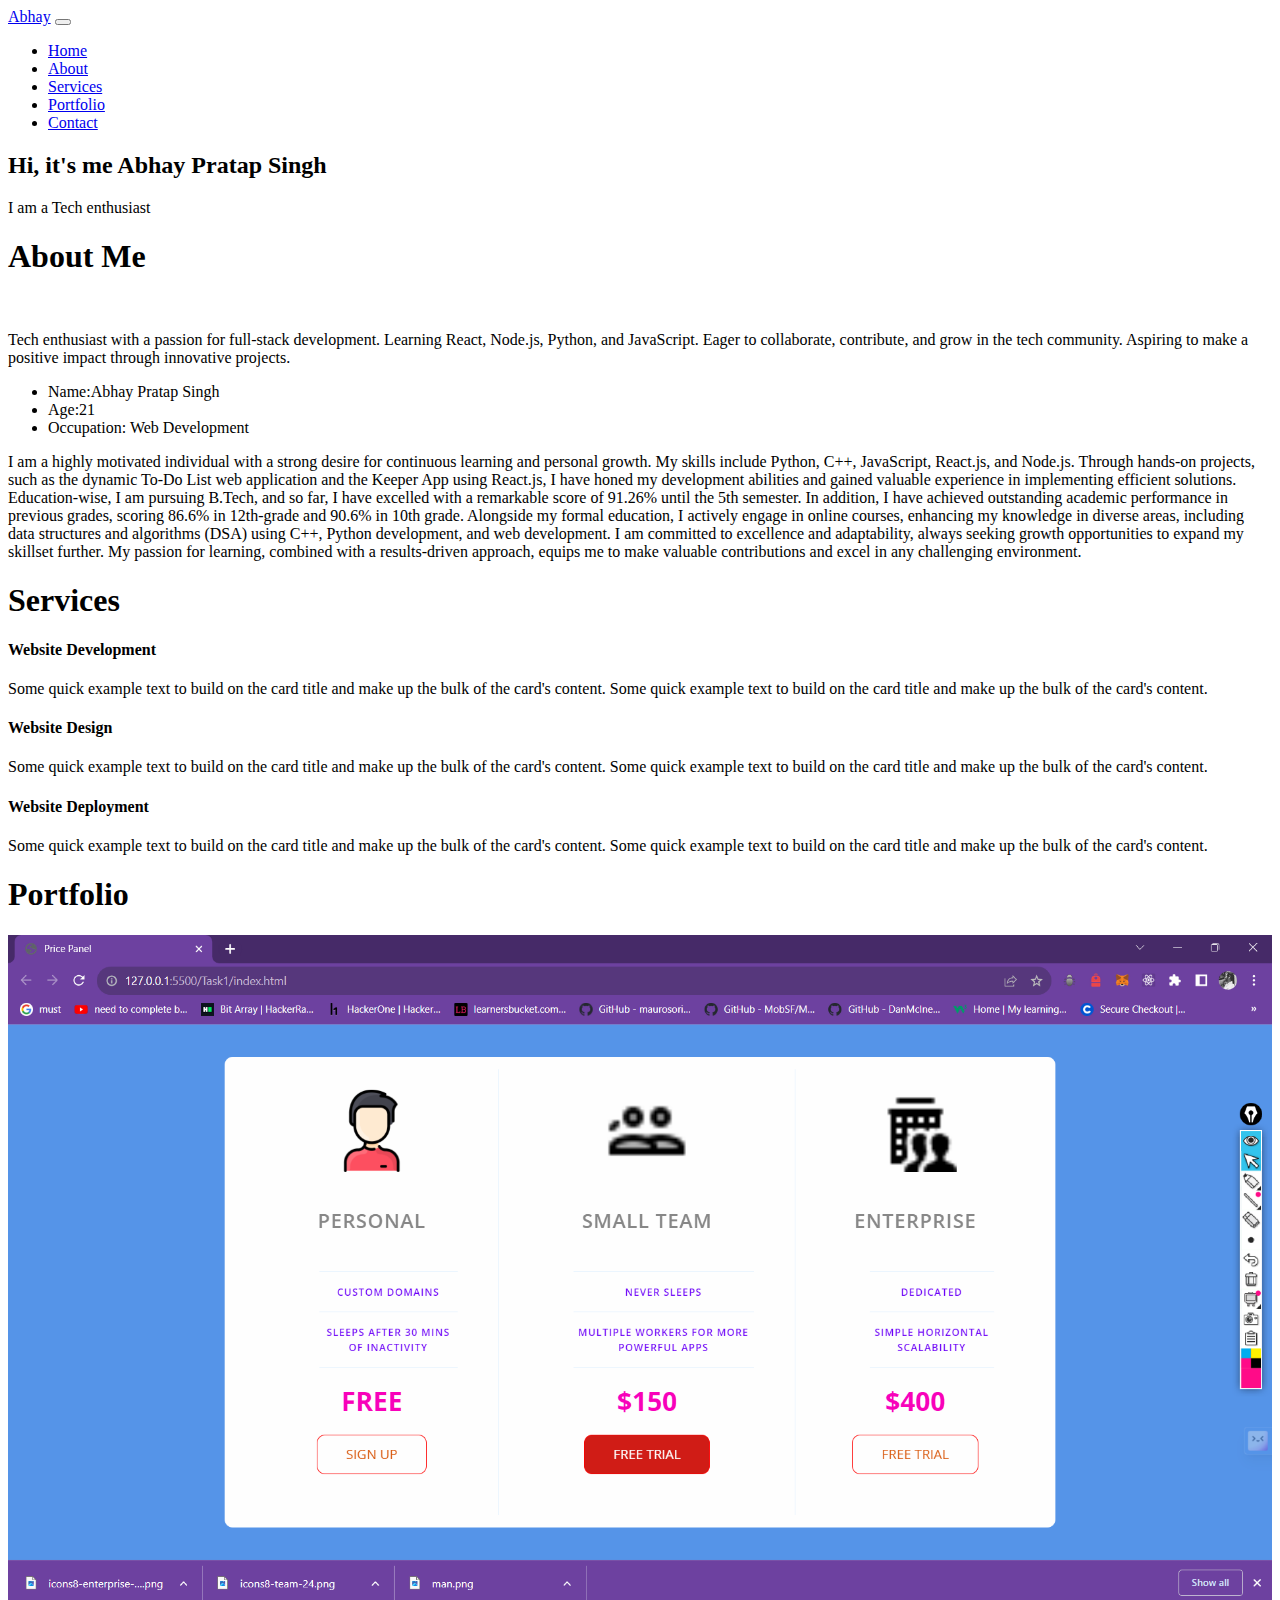
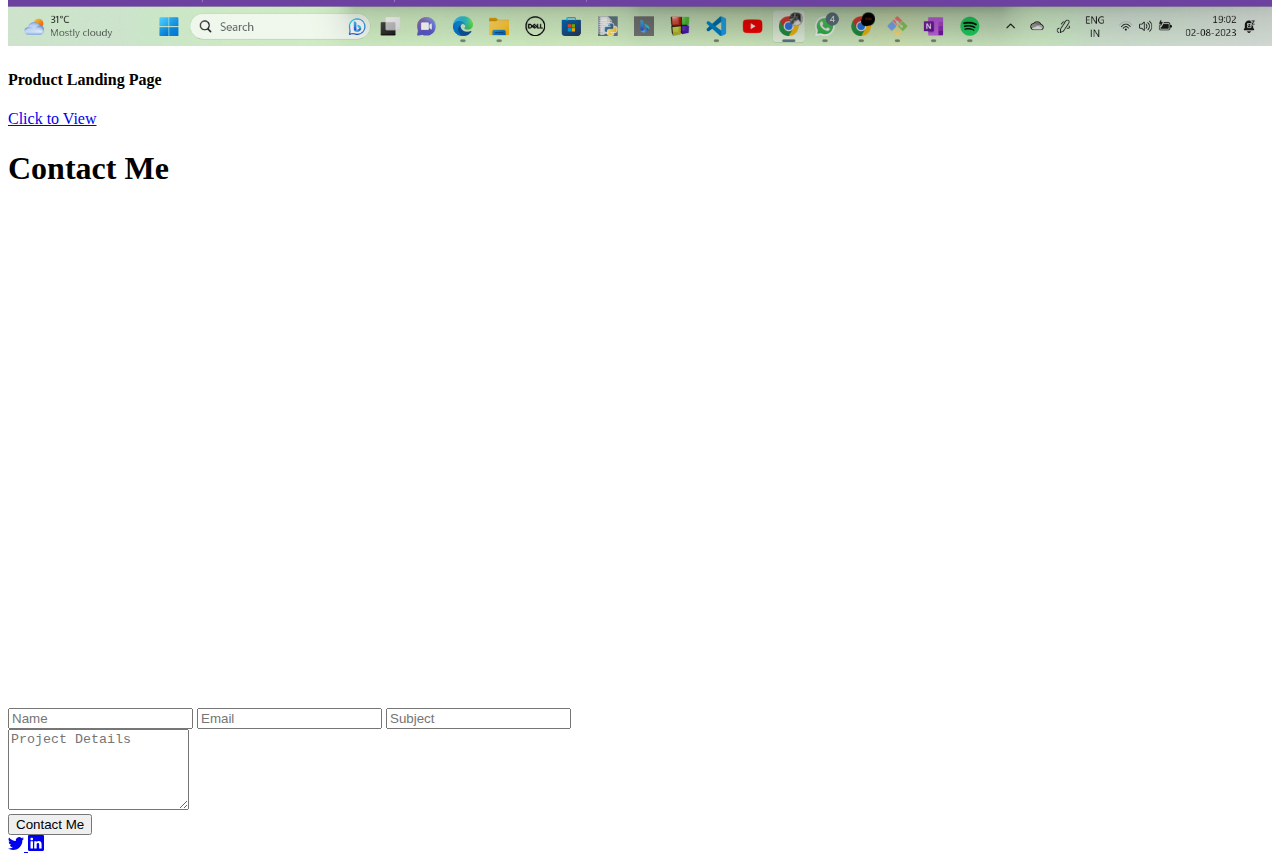
==== Task2/index.html @ e6eea808 "Initial files added" ====
<!DOCTYPE html>
<html lang="en">

<head>
    <meta charset="UTF-8">
    <meta http-equiv="X-UA-Compatible" content="IE=edge">
    <meta name="viewport" content="width=device-width, initial-scale=1.0">
    <title>My Portfolio</title>
    <link rel="stylesheet" href="https://cdn.jsdelivr.net/npm/bootstrap@4.6.2/dist/css/bootstrap.min.css"
        integrity="sha384-xOolHFLEh07PJGoPkLv1IbcEPTNtaed2xpHsD9ESMhqIYd0nLMwNLD69Npy4HI+N" crossorigin="anonymous">
    <link rel=”stylesheet” href=”https://cdnjs.cloudflare.com/ajax/libs/font-awesome/4.7.0/css/font-awesome.min.css”>
    <link rel="stylesheet" href="/index.css">
</head>

<body>
    <nav id="navbar" class="navbar fixed-top navbar-expand-lg navbar-light  ">


        <a id="brand" class="navbar-brand" href="#">Abhay</a>
        <button class="navbar-toggler" type="button" data-toggle="collapse" data-target="#navbarSupportedContent"
            aria-controls="navbarSupportedContent" aria-expanded="false" aria-label="Toggle navigation">
            <span class="navbar-toggler-icon"></span>
        </button>
        <div class="collapse navbar-collapse" id="navbarSupportedContent">
            <ul class="navbar-nav ms-auto">
                <li class="nav-item">
                    <a class="nav-link" href="#home">Home</a>
                </li>
                <li class="nav-item">
                    <a class="nav-link" href="#about">About</a>
                </li>
                <li class="nav-item">
                    <a class="nav-link" href="#services">Services</a>
                </li>
                <li class="nav-item">
                    <a class="nav-link" href="#portfolio">Portfolio</a>
                </li>
                <li class="nav-item">
                    <a class="nav-link" href="#contact">Contact</a>
                </li>
            </ul>

        </div>

    </nav>


    <section class="bgimage" id="home">
        <div class="container-fluid">
            <div class="row">
                <div class="col-lg-12 col-md-12 col-sm-12 col-xs-12 hero-text">
                    <h2 class="hero_title">Hi, it's me Abhay Pratap Singh</h2>
                    <p class="hero_desc">I am a Tech enthusiast</p>
                </div>
            </div>
        </div>
    </section>

    <section id="about">
        <div class="container mt-4 pt-4">
            <h1 class="text-center text-danger">About Me</h1>
            <div class="row mt-2">
                <div class="col-lg-2">
                    <img src="/aps.png" class="imageAboutPage" alt="">
                </div>

                <div class="col-lg-8">
                    <p> Tech enthusiast with a passion for full-stack development. Learning React, Node.js, Python, and JavaScript. Eager to collaborate, contribute, and grow in the tech community. Aspiring to make a positive impact through innovative projects.
                    </p>
                    <div class="row mt-3">


                        <div class="col-md-6">
                            <ul>
                                <li>Name:Abhay Pratap Singh</li>
                                <li>Age:21</li>
                                <li>Occupation: Web Development</li>

                            </ul>
                        </div>
                    </div>
                    <div class="row mt-3">
                        <p>I am a highly motivated individual with a strong desire for continuous learning and personal growth. My skills include Python, C++, JavaScript, React.js, and Node.js. Through hands-on projects, such as the dynamic To-Do List web application and the Keeper App using React.js, I have honed my development abilities and gained valuable experience in implementing efficient solutions.

                            Education-wise, I am pursuing B.Tech, and so far, I have excelled with a remarkable score of 91.26% until the 5th semester. In addition, I have achieved outstanding academic performance in previous grades, scoring 86.6% in 12th-grade and 90.6% in 10th grade. Alongside my formal education, I actively engage in online courses, enhancing my knowledge in diverse areas, including data structures and algorithms (DSA) using C++, Python development, and web development.
                            
                            I am committed to excellence and adaptability, always seeking growth opportunities to expand my skillset further. My passion for learning, combined with a results-driven approach, equips me to make valuable contributions and excel in any challenging environment.
                        </p>
                    </div>
                </div>
            </div>
    </section>


    <section id="services">
        <div class="container">
            <h1 class="text-center text-danger">Services</h1>
            <div class="row">
                <div class="col-lg-4 mt-4">
                    <div class="card servicesText">
                        <div class="card-body">
                            <h4 class="card-title text-success mt-3">Website Development</h4>
                            <p class="card-text mt-3">Some quick example text to build on the card title and make up the
                                bulk of the card's content.
                                Some quick example text to build on the card title and make up the bulk of the card's
                                content.
                            </p>
                        </div>
                    </div>
                </div>
                <div class="col-lg-4 mt-4">
                    <div class="card servicesText">
                        <div class="card-body">
                            <h4 class="card-title text-success mt-3">Website Design</h4>
                            <p class="card-text mt-3">Some quick example text to build on the card title and make up the
                                bulk of the card's content.
                                Some quick example text to build on the card title and make up the bulk of the card's
                                content.
                            </p>
                        </div>
                    </div>
                </div>

                <div class="col-lg-4 mt-4">
                    <div class="card servicesText">
                        <div class="card-body">
                            <h4 class="card-title text-success mt-3">Website Deployment</h4>
                            <p class="card-text  mt-3">Some quick example text to build on the card title and make up
                                the
                                bulk of the card's content.
                                Some quick example text to build on the card title and make up the bulk of the card's
                                content.
                            </p>
                        </div>
                    </div>
                </div>
            </div>


        </div>
    </section>

    <section id="portfolio">
        <div class="container mt-3">
            <h1 class="text-center text-danger">Portfolio</h1>
            <div class="row">

                <div class="col-lg-12 mt-4 ">
                    <img class="card-img-top " src="./landing_page.png" alt="Card image"
                        style="width:100%">

                    <div class="card portfolioContent ">
                        <div class="card-body">
                            <h4 class="card-title text-success">Product Landing Page</h4>
                            <div class="text-center">
                                <a href="https://www.github.com/" target="_blank" class="btn btn-success">Click to
                                    View</a>
                            </div>
                        </div>
                    </div>
                </div>
            </div>

    </section>

    <section id="contact">
        <div class="container mt-3 contactContent">
            <h1 class="text-center text-danger">Contact Me</h1>

            <div class="row mt-4">
                <div class="col-lg-6">


                    <div style="overflow:hidden;max-width:100%;width:500px;height:500px;">
                        <div id="gmap-canvas" style="height:100%; width:100%;max-width:100%;"><iframe
                                style="height:100%;width:100%;border:0;" frameborder="0"
                                src="https://www.google.com/maps/embed/v1/place?q=Ghaziabad&key=AIzaSyBFw0Qbyq9zTFTd-tUY6dZWTgaQzuU17R8"></iframe>
                        </div><a class="code-for-google-map" rel="nofollow" href="https://www.bootstrapskins.com/themes"
                            id="inject-map-data">premium bootstrap themes</a>
                        <style>
                            #gmap-canvas img {
                                max-height: none;
                                max-width: none !important;
                                background: none !important;
                            }
                        </style>
                    </div>
                </div>

                <div class="col-lg-6">

                    <form>
                        <input type="text" class="form-control form-control-lg" placeholder="Name">
                        <input type="email" class="form-control mt-3" placeholder="Email">
                        <input type="text" class="form-control mt-3" placeholder="Subject">
                        <div class="mb-3 mt-3">
                            <textarea class="form-control" rows="5" id="comment" name="text"
                                placeholder="Project Details"></textarea>
                        </div>
                    </form>
                    <button type="button" class="btn btn-success mt-3">Contact Me</button>

                </div>

            </div>
        </div>
    </section>

    <footer id="footer">
        <div class="container-fluid">

            <div class="social-icons mt-2">

                <a href="https://www.twitter.com/aps269" target="_blank">
                    <svg xmlns="http://www.w3.org/2000/svg" width="16" height="16" fill="currentColor"
                        class="bi bi-twitter" viewBox="0 0 16 16">
                        <path
                            d="M5.026 15c6.038 0 9.341-5.003 9.341-9.334 0-.14 0-.282-.006-.422A6.685 6.685 0 0 0 16 3.542a6.658 6.658 0 0 1-1.889.518 3.301 3.301 0 0 0 1.447-1.817 6.533 6.533 0 0 1-2.087.793A3.286 3.286 0 0 0 7.875 6.03a9.325 9.325 0 0 1-6.767-3.429 3.289 3.289 0 0 0 1.018 4.382A3.323 3.323 0 0 1 .64 6.575v.045a3.288 3.288 0 0 0 2.632 3.218 3.203 3.203 0 0 1-.865.115 3.23 3.23 0 0 1-.614-.057 3.283 3.283 0 0 0 3.067 2.277A6.588 6.588 0 0 1 .78 13.58a6.32 6.32 0 0 1-.78-.045A9.344 9.344 0 0 0 5.026 15z" />
                    </svg>
                </a>
                <a href="https://www.linkedin.com/in/abhay-pratap-singh-113873217/" target="_blank">
                    <svg xmlns="http://www.w3.org/2000/svg" width="16" height="16" fill="currentColor"
                        class="bi bi-linkedin" viewBox="0 0 16 16">
                        <path
                            d="M0 1.146C0 .513.526 0 1.175 0h13.65C15.474 0 16 .513 16 1.146v13.708c0 .633-.526 1.146-1.175 1.146H1.175C.526 16 0 15.487 0 14.854V1.146zm4.943 12.248V6.169H2.542v7.225h2.401zm-1.2-8.212c.837 0 1.358-.554 1.358-1.248-.015-.709-.52-1.248-1.342-1.248-.822 0-1.359.54-1.359 1.248 0 .694.521 1.248 1.327 1.248h.016zm4.908 8.212V9.359c0-.216.016-.432.08-.586.173-.431.568-.878 1.232-.878.869 0 1.216.662 1.216 1.634v3.865h2.401V9.25c0-2.22-1.184-3.252-2.764-3.252-1.274 0-1.845.7-2.165 1.193v.025h-.016a5.54 5.54 0 0 1 .016-.025V6.169h-2.4c.03.678 0 7.225 0 7.225h2.4z" />
                    </svg>
                </a>
            </div>
    </footer>
    <script src="https://cdn.jsdelivr.net/npm/jquery@3.5.1/dist/jquery.slim.min.js"
        integrity="sha384-DfXdz2htPH0lsSSs5nCTpuj/zy4C+OGpamoFVy38MVBnE+IbbVYUew+OrCXaRkfj"
        crossorigin="anonymous"></script>
    <script src="https://cdn.jsdelivr.net/npm/popper.js@1.16.1/dist/umd/popper.min.js"
        integrity="sha384-9/reFTGAW83EW2RDu2S0VKaIzap3H66lZH81PoYlFhbGU+6BZp6G7niu735Sk7lN"
        crossorigin="anonymous"></script>
    <script src="https://cdn.jsdelivr.net/npm/bootstrap@4.6.2/dist/js/bootstrap.min.js"
        integrity="sha384-+sLIOodYLS7CIrQpBjl+C7nPvqq+FbNUBDunl/OZv93DB7Ln/533i8e/mZXLi/P+"
        crossorigin="anonymous"></script>

</body>

</html>
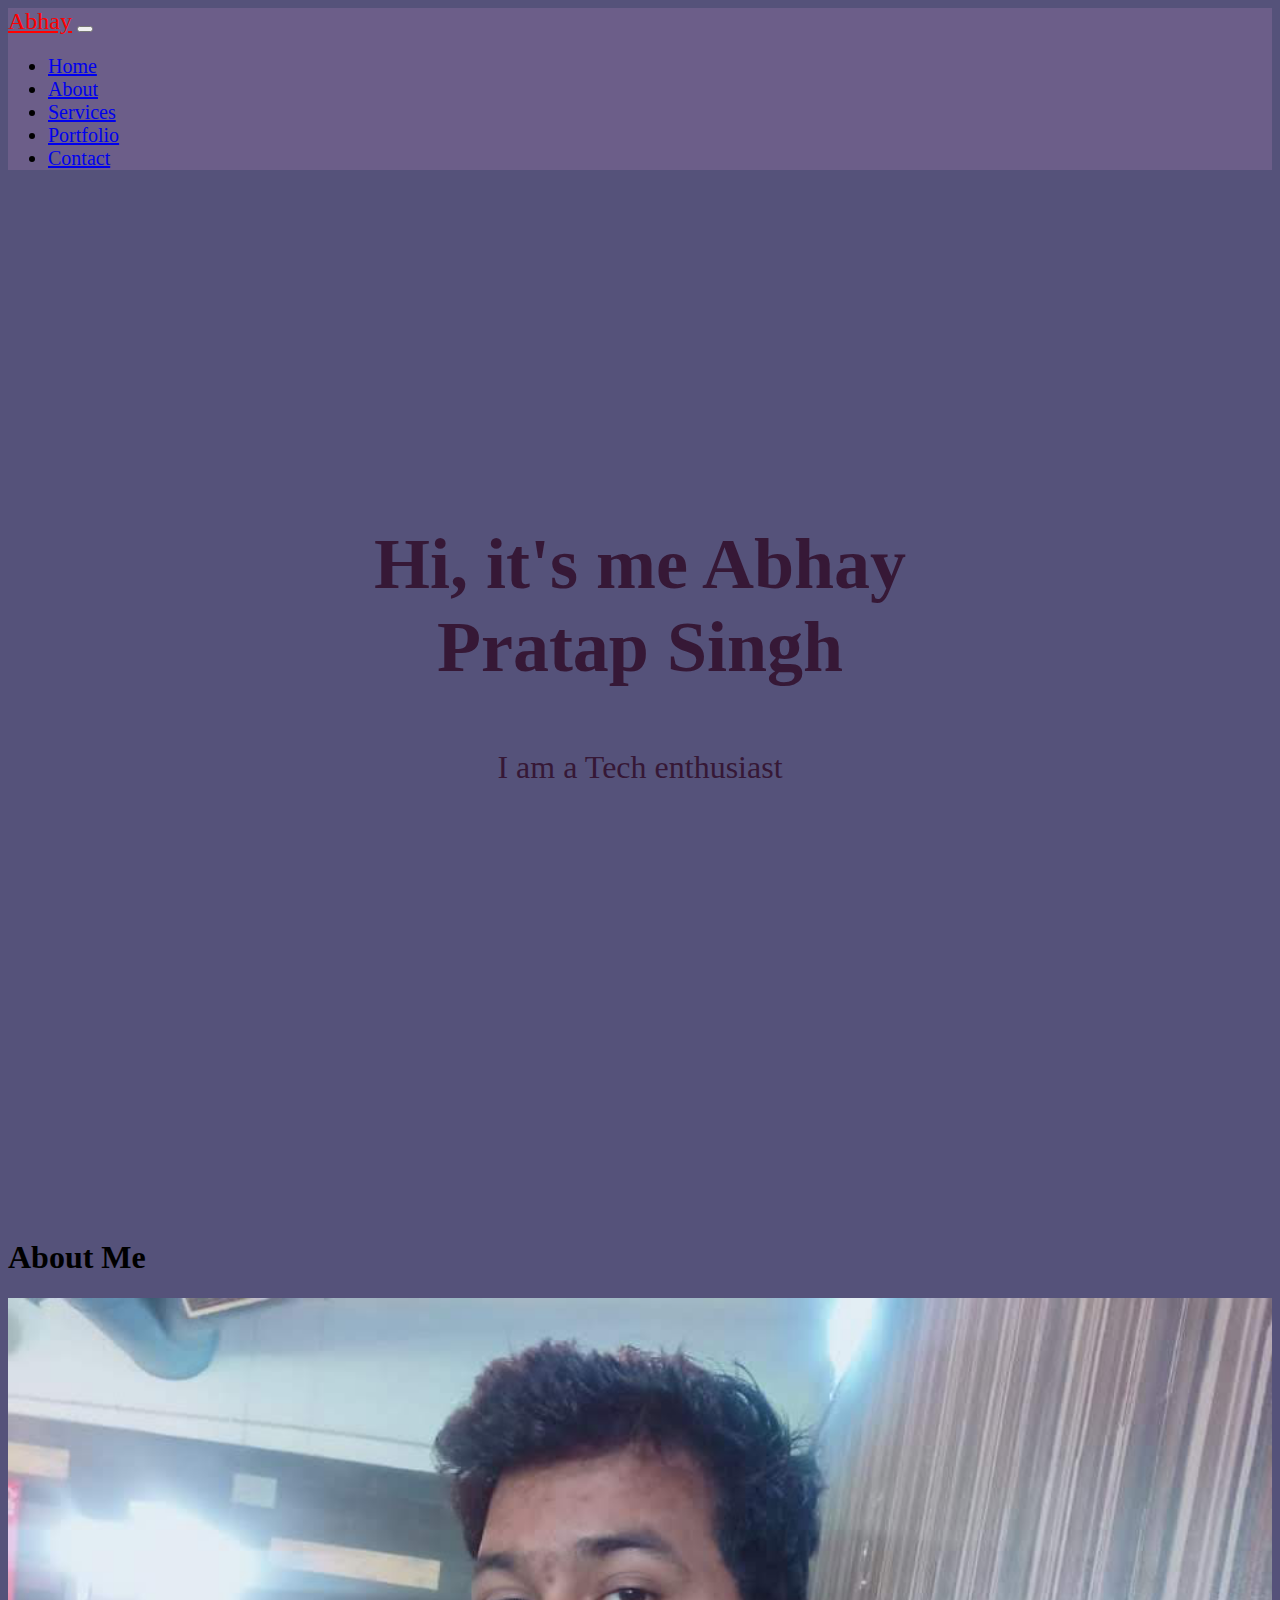
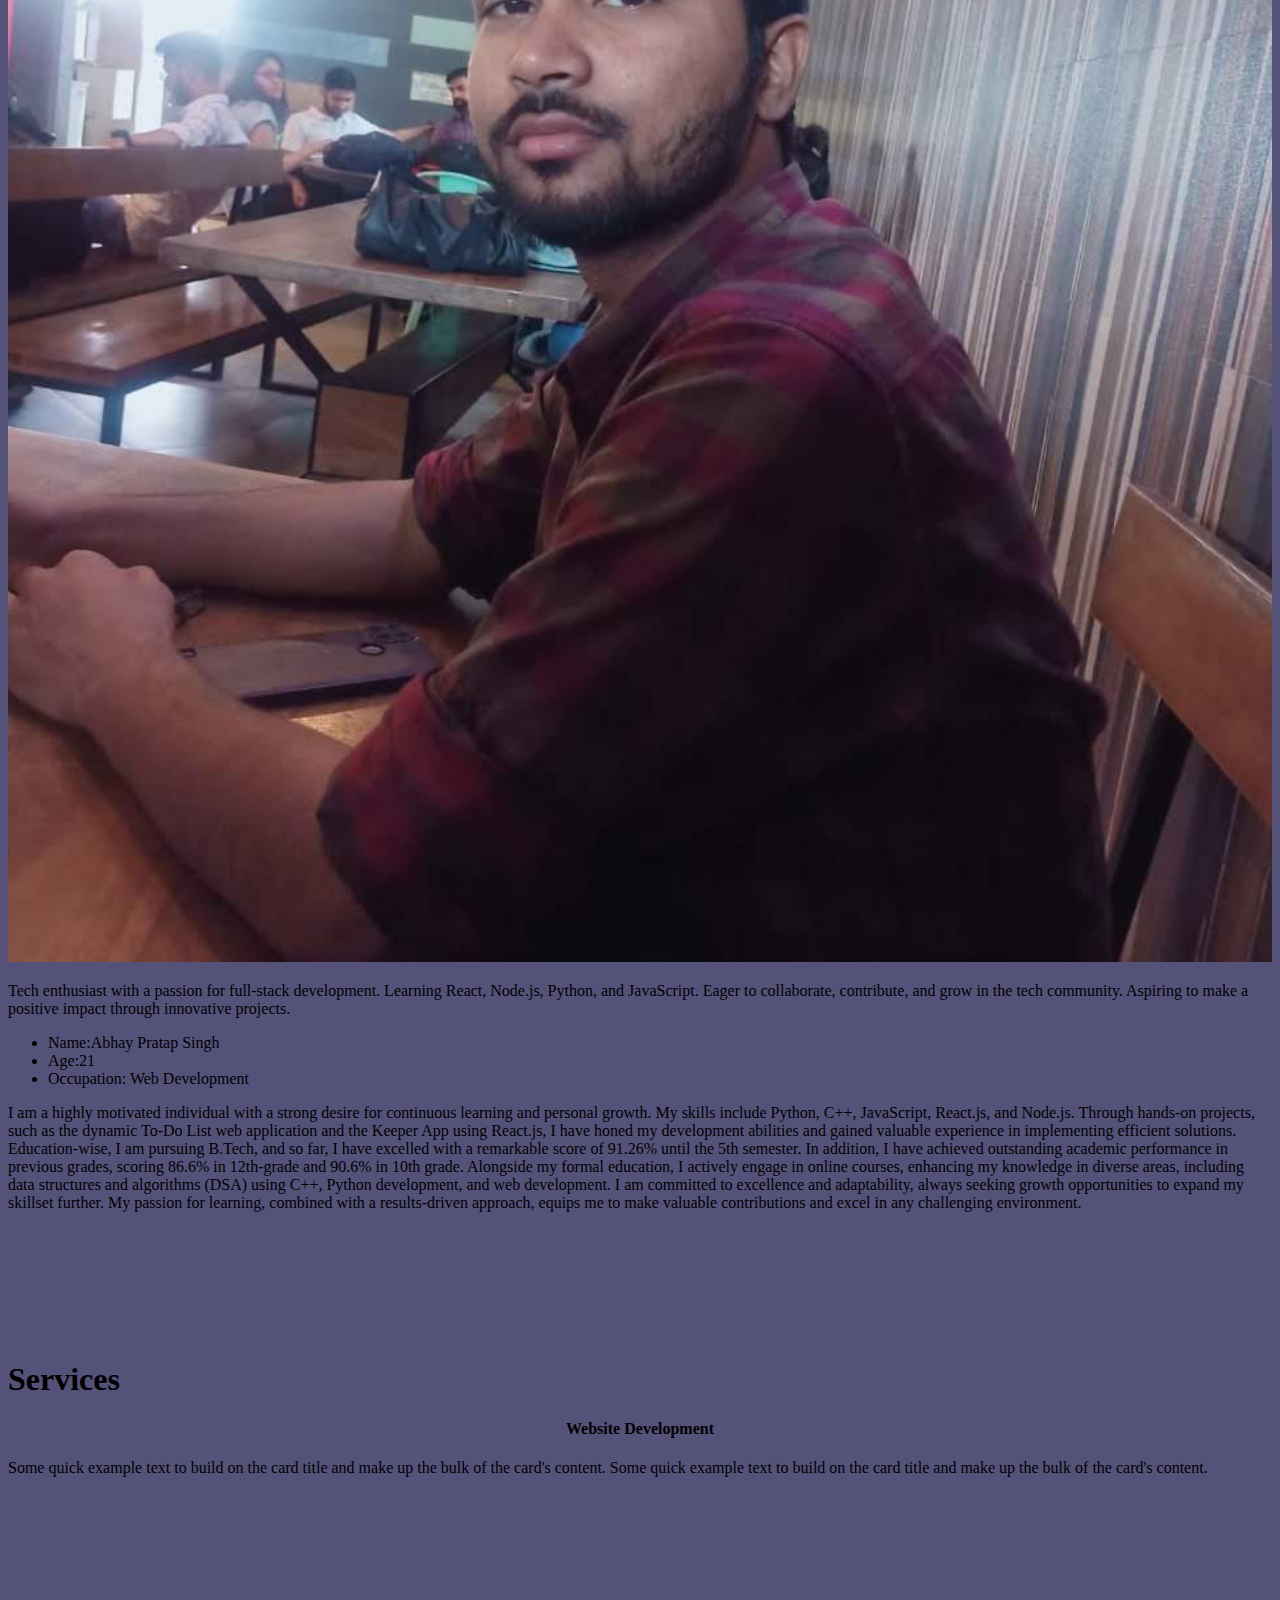
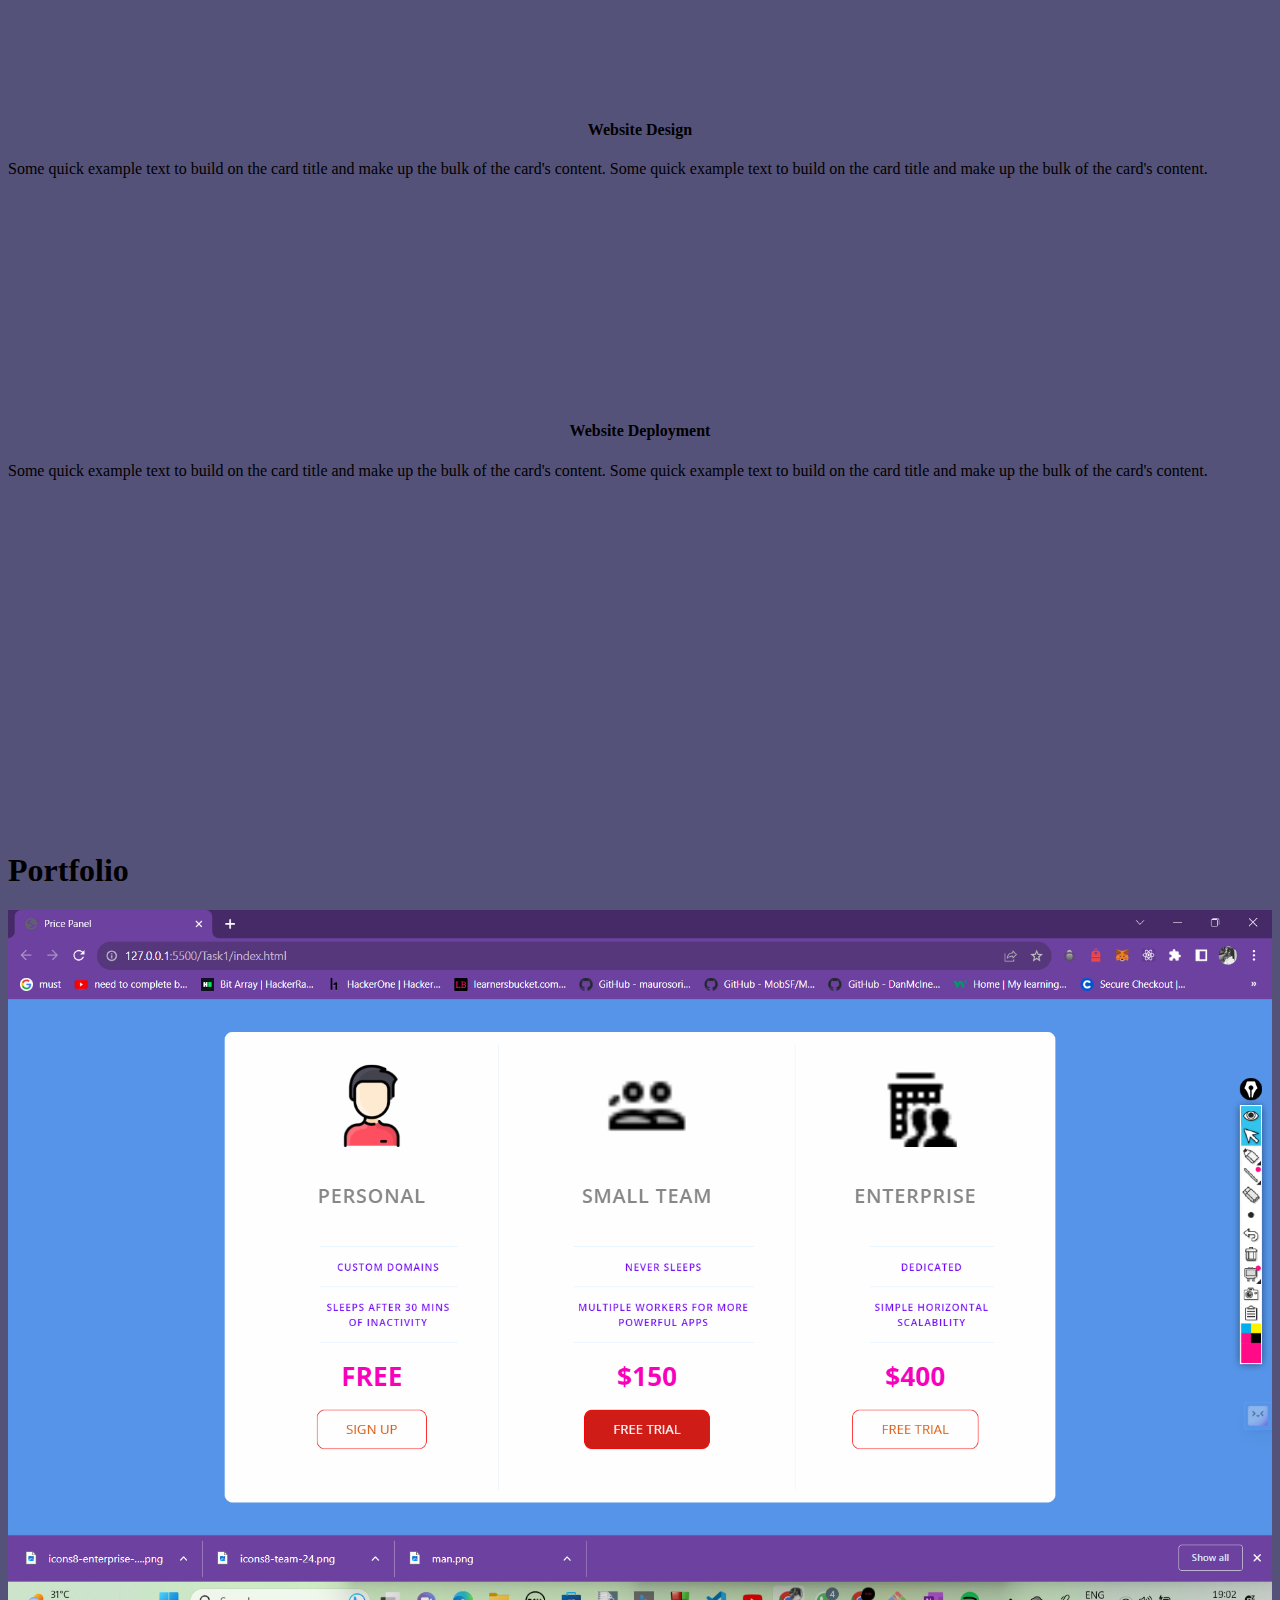
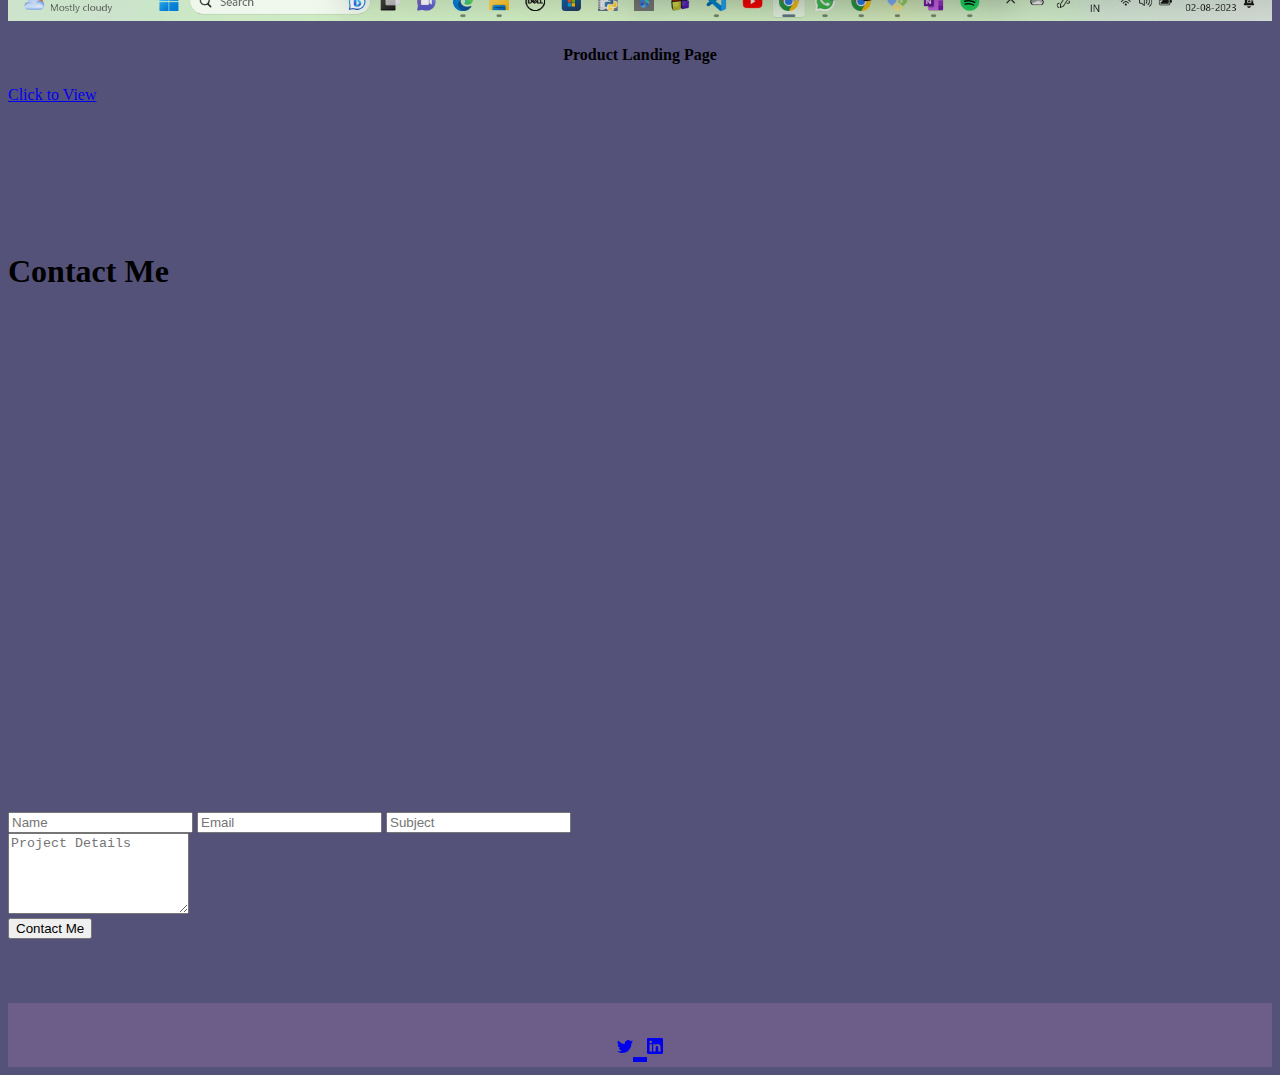
==== commit 00ae2068: "Css changed" ====
--- a/Task2/index.html
+++ b/Task2/index.html
@@ -9,7 +9,7 @@
     <link rel="stylesheet" href="https://cdn.jsdelivr.net/npm/bootstrap@4.6.2/dist/css/bootstrap.min.css"
         integrity="sha384-xOolHFLEh07PJGoPkLv1IbcEPTNtaed2xpHsD9ESMhqIYd0nLMwNLD69Npy4HI+N" crossorigin="anonymous">
     <link rel=”stylesheet” href=”https://cdnjs.cloudflare.com/ajax/libs/font-awesome/4.7.0/css/font-awesome.min.css”>
-    <link rel="stylesheet" href="/index.css">
+    <link rel="stylesheet" href="./index.css">
 </head>
 
 <body>
@@ -61,7 +61,7 @@
             <h1 class="text-center text-danger">About Me</h1>
             <div class="row mt-2">
                 <div class="col-lg-2">
-                    <img src="/aps.png" class="imageAboutPage" alt="">
+                    <img src="./aps.png" class="imageAboutPage" alt="">
                 </div>
 
                 <div class="col-lg-8">
@@ -153,7 +153,7 @@
                         <div class="card-body">
                             <h4 class="card-title text-success">Product Landing Page</h4>
                             <div class="text-center">
-                                <a href="https://www.github.com/" target="_blank" class="btn btn-success">Click to
+                                <a href="https://aps269.github.io/OBISIP-Internship/Task2/index.html" target="_blank" class="btn btn-success">Click to
                                     View</a>
                             </div>
                         </div>
--- a/Task2/index.css
+++ b/Task2/index.css
@@ -0,0 +1,103 @@
+body {
+    background: rgb(85, 82, 122);
+}
+
+#navbar {
+    background-color: rgb(108, 94, 137);
+    font-size: 1.25rem
+}
+
+#brand {
+    font-size: 1.5rem;
+    color: red;
+}
+
+#navbarSupportedContent .nav-link:hover {
+    color: red;
+}
+
+
+.bgimage {
+    height: 100vh;
+    background: url('/bg.jpg');
+    background-size: cover;
+    position: relative;
+}
+
+
+.hero_title {
+    font-size: 4.5rem;
+}
+
+.hero_desc {
+    font-size: 2rem;
+}
+
+.hero-text {
+    text-align: center;
+    position: absolute;
+    top: 50%;
+    left: 50%;
+    transform: translate(-50%, -50%);
+    color: rgb(54, 24, 54);
+}
+
+
+.imageAboutPage {
+    width: 100%;
+}
+
+
+.servicesText.card {
+    height: 280px;
+    cursor: pointer;
+}
+
+.servicesIcon {
+    font-size: 36px;
+    text-align: center;
+    width: 100%;
+}
+
+.card-title {
+    text-align: center;
+}
+
+.card:hover .servicesIcon {
+    color: #008000;
+}
+
+.servicesText:hover {
+    border: 1px solid #008000;
+}
+
+
+
+
+
+.social-icons {
+    font-size: 56px;
+    cursor: pointer;
+}
+
+
+
+
+
+#footer {
+    background-color: rgb(108, 94, 137);
+    text-align: center;
+}
+
+
+#about,
+#services,
+#portfolio,
+#contact {
+    margin-top: 4rem;
+    padding-top: 4rem;
+}
+
+#contact {
+    padding-bottom: 4rem;
+}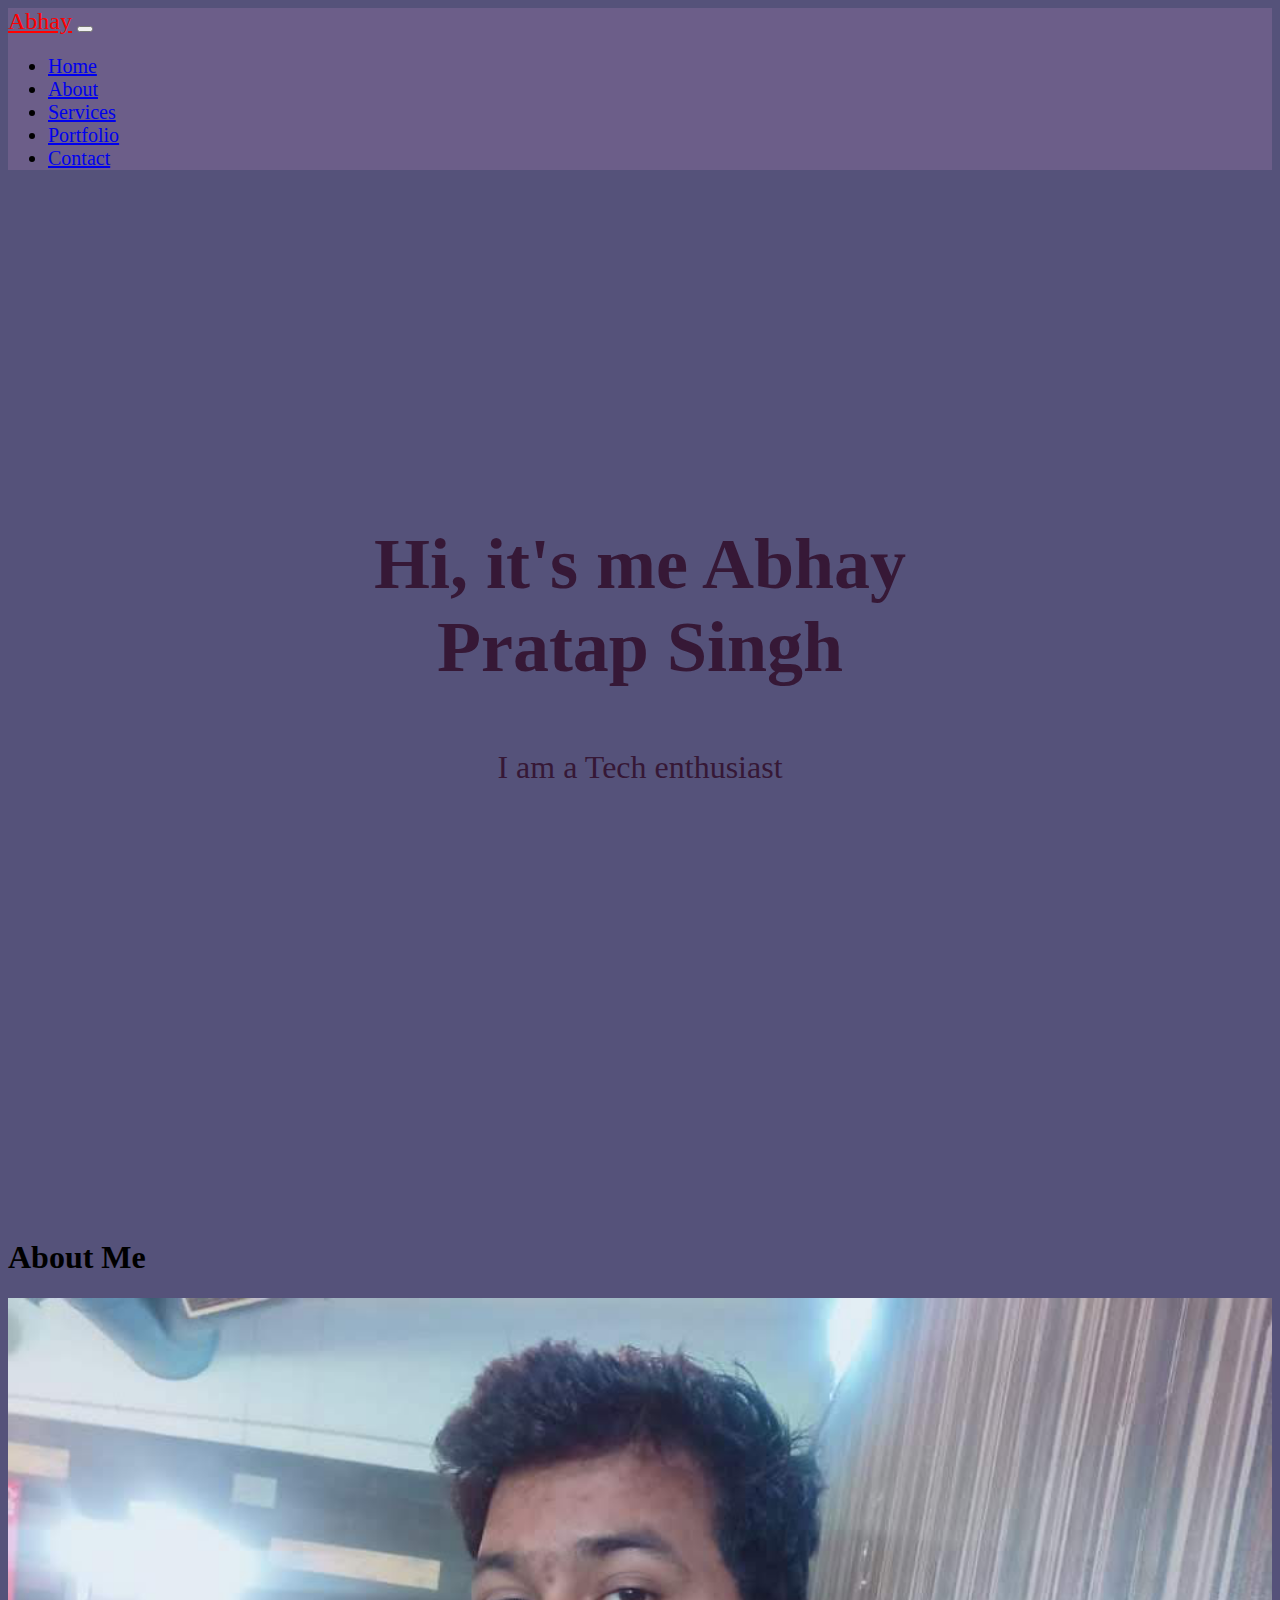
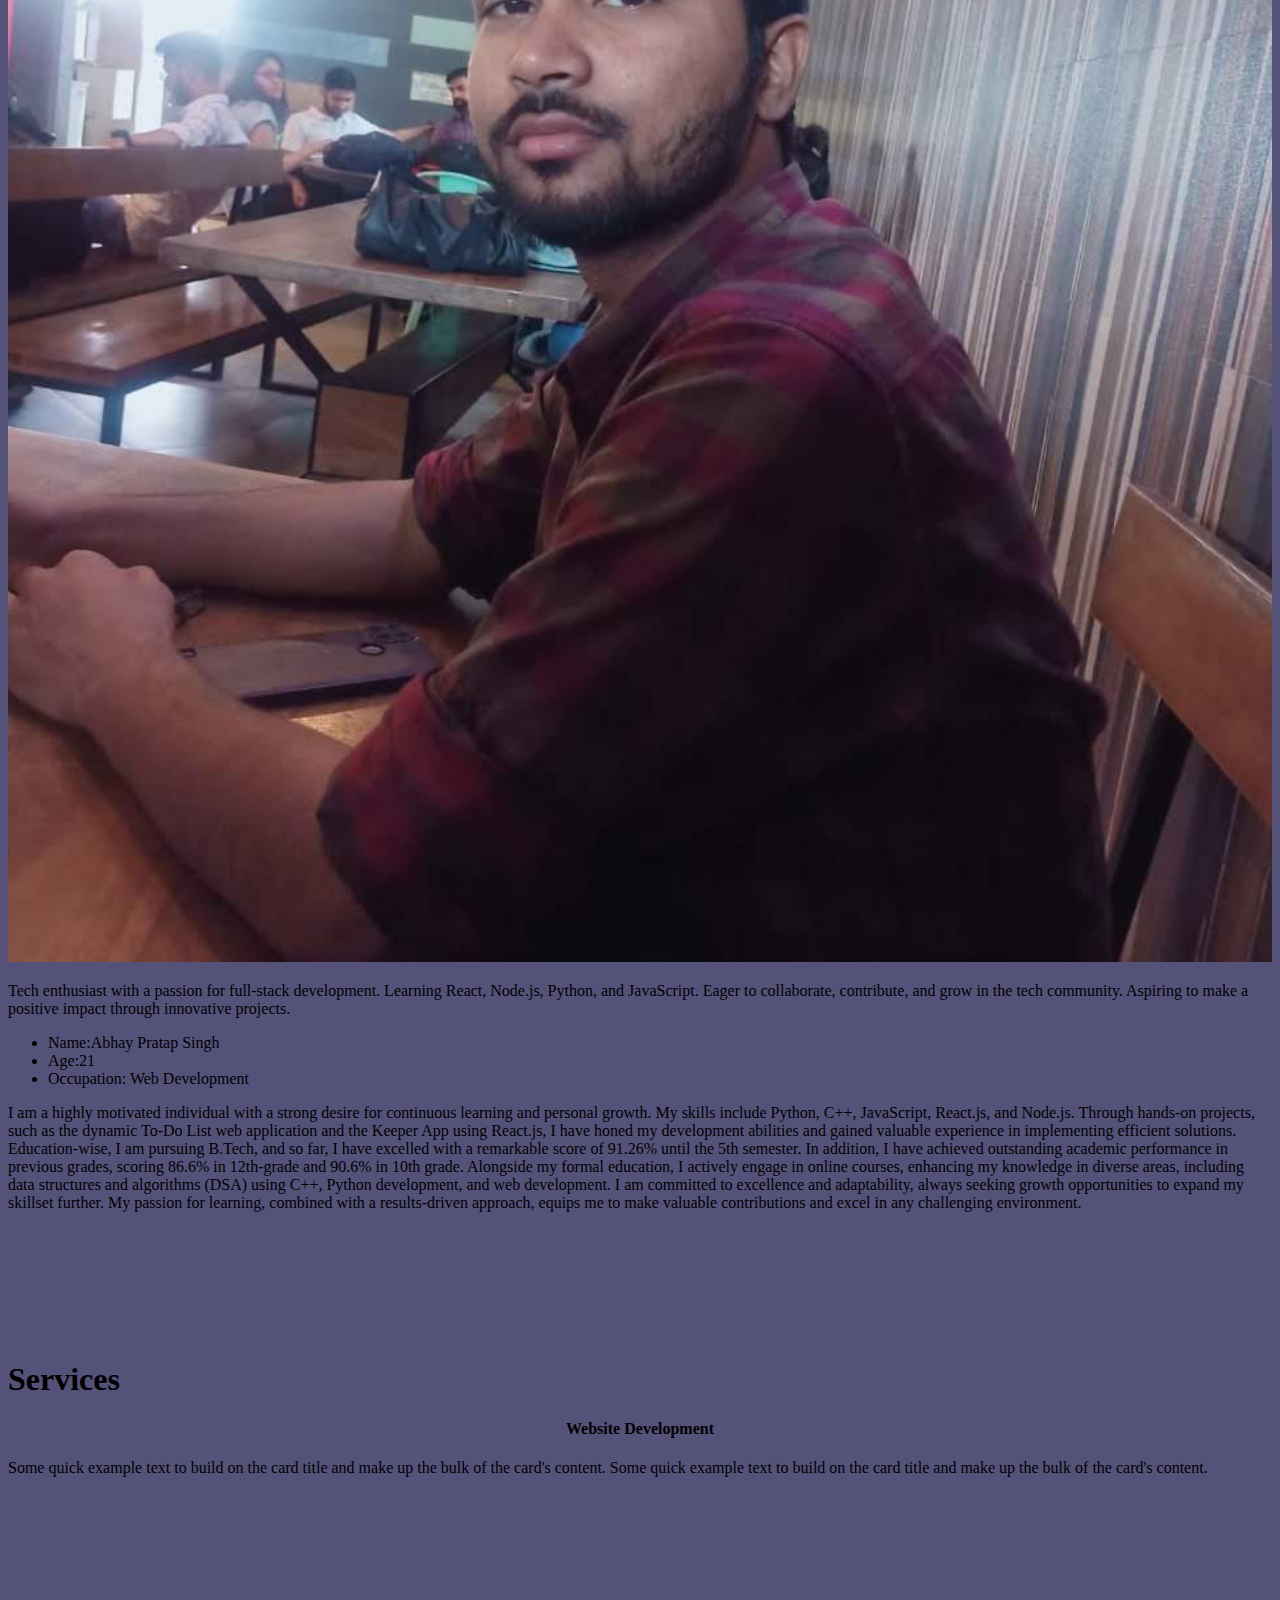
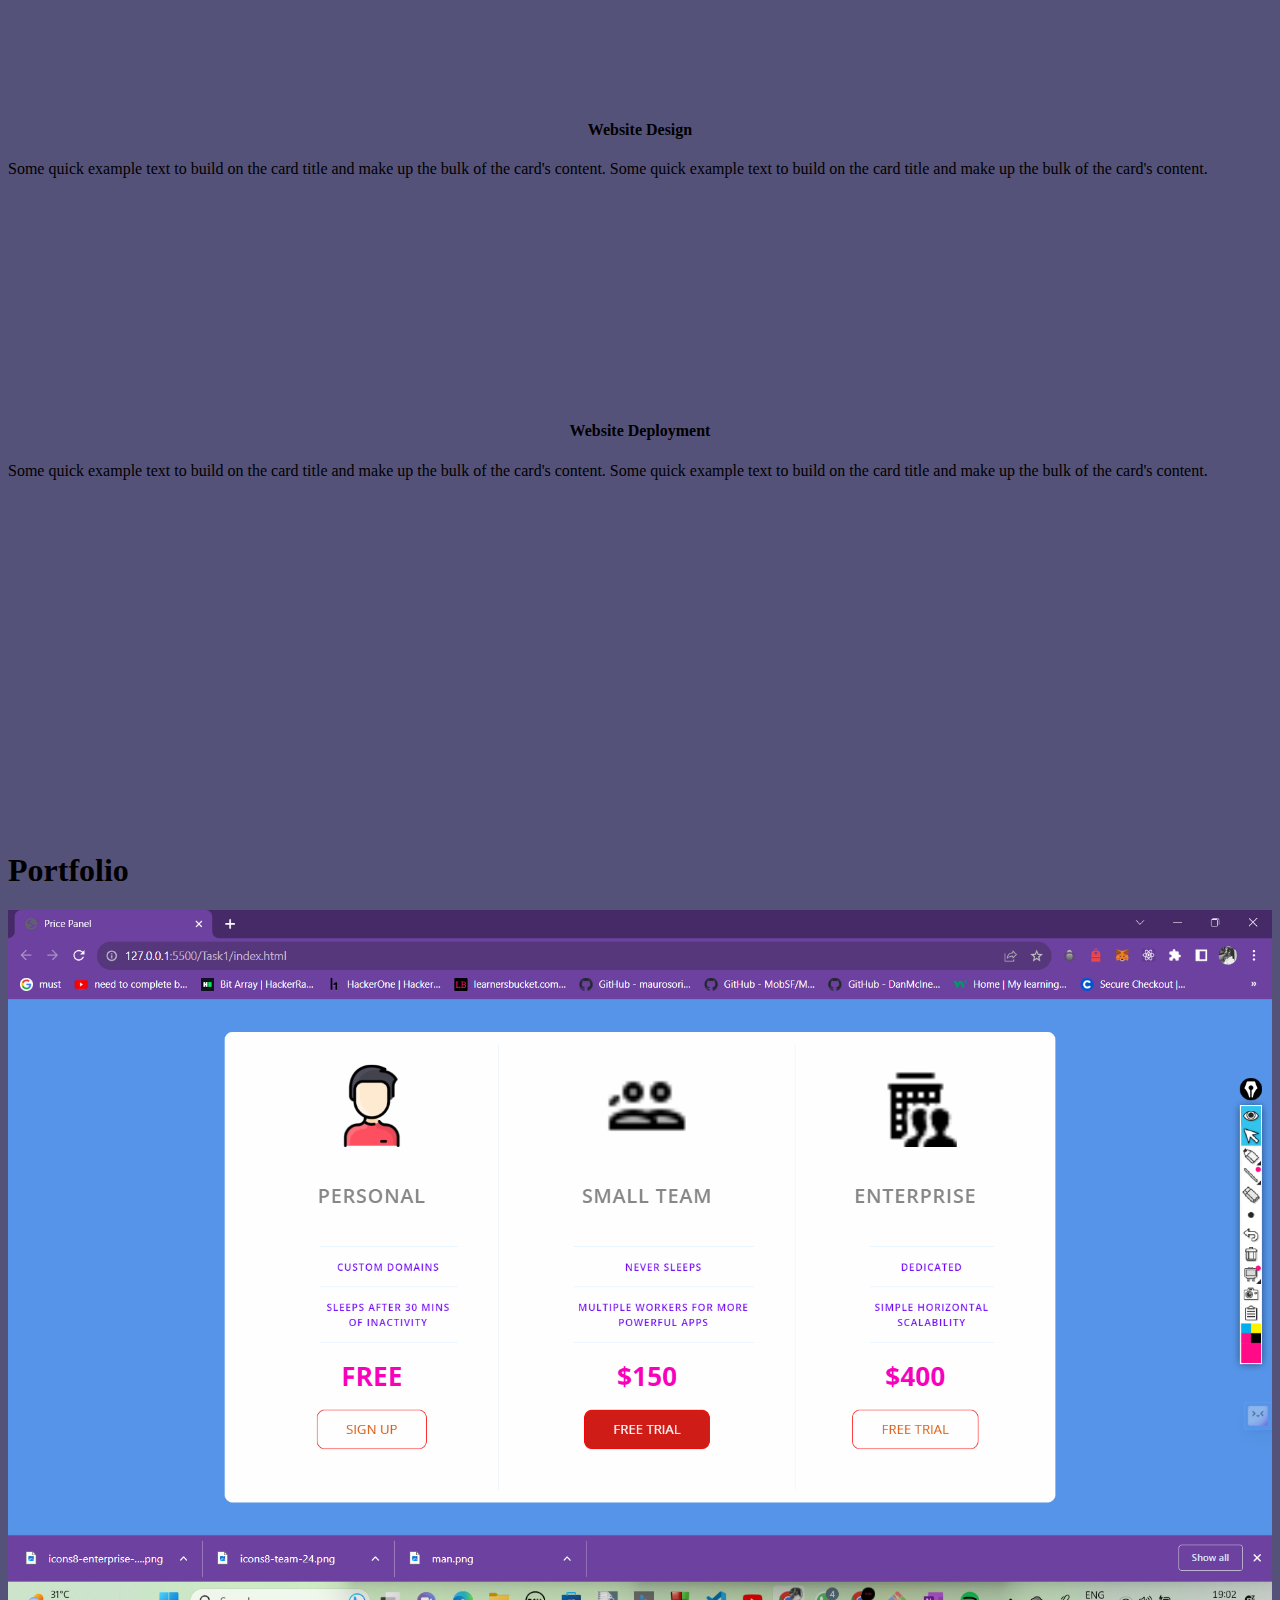
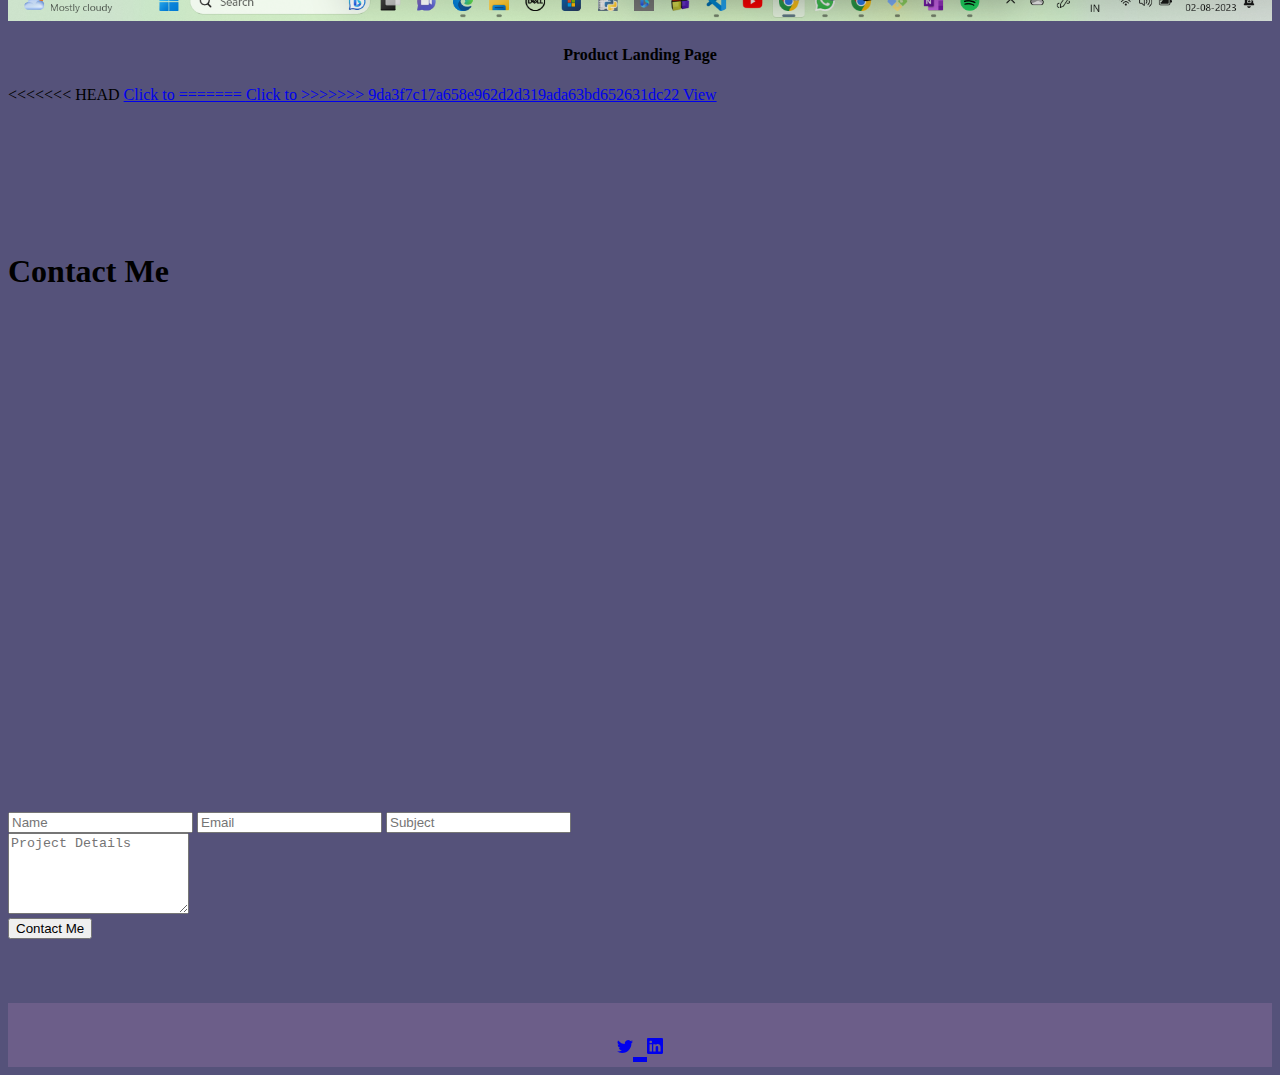
==== commit 085aa84c: "Css changed" ====
--- a/Task2/index.html
+++ b/Task2/index.html
@@ -153,7 +153,11 @@
                         <div class="card-body">
                             <h4 class="card-title text-success">Product Landing Page</h4>
                             <div class="text-center">
+<<<<<<< HEAD
                                 <a href="https://aps269.github.io/OBISIP-Internship/Task2/index.html" target="_blank" class="btn btn-success">Click to
+=======
+                                <a href="https://aps269.github.io/OBISIP-Internship/Task1/index.html" target="_blank" class="btn btn-success">Click to
+>>>>>>> 9da3f7c17a658e962d2d319ada63bd652631dc22
                                     View</a>
                             </div>
                         </div>
@@ -239,4 +243,4 @@
 
 </body>
 
-</html>+</html>
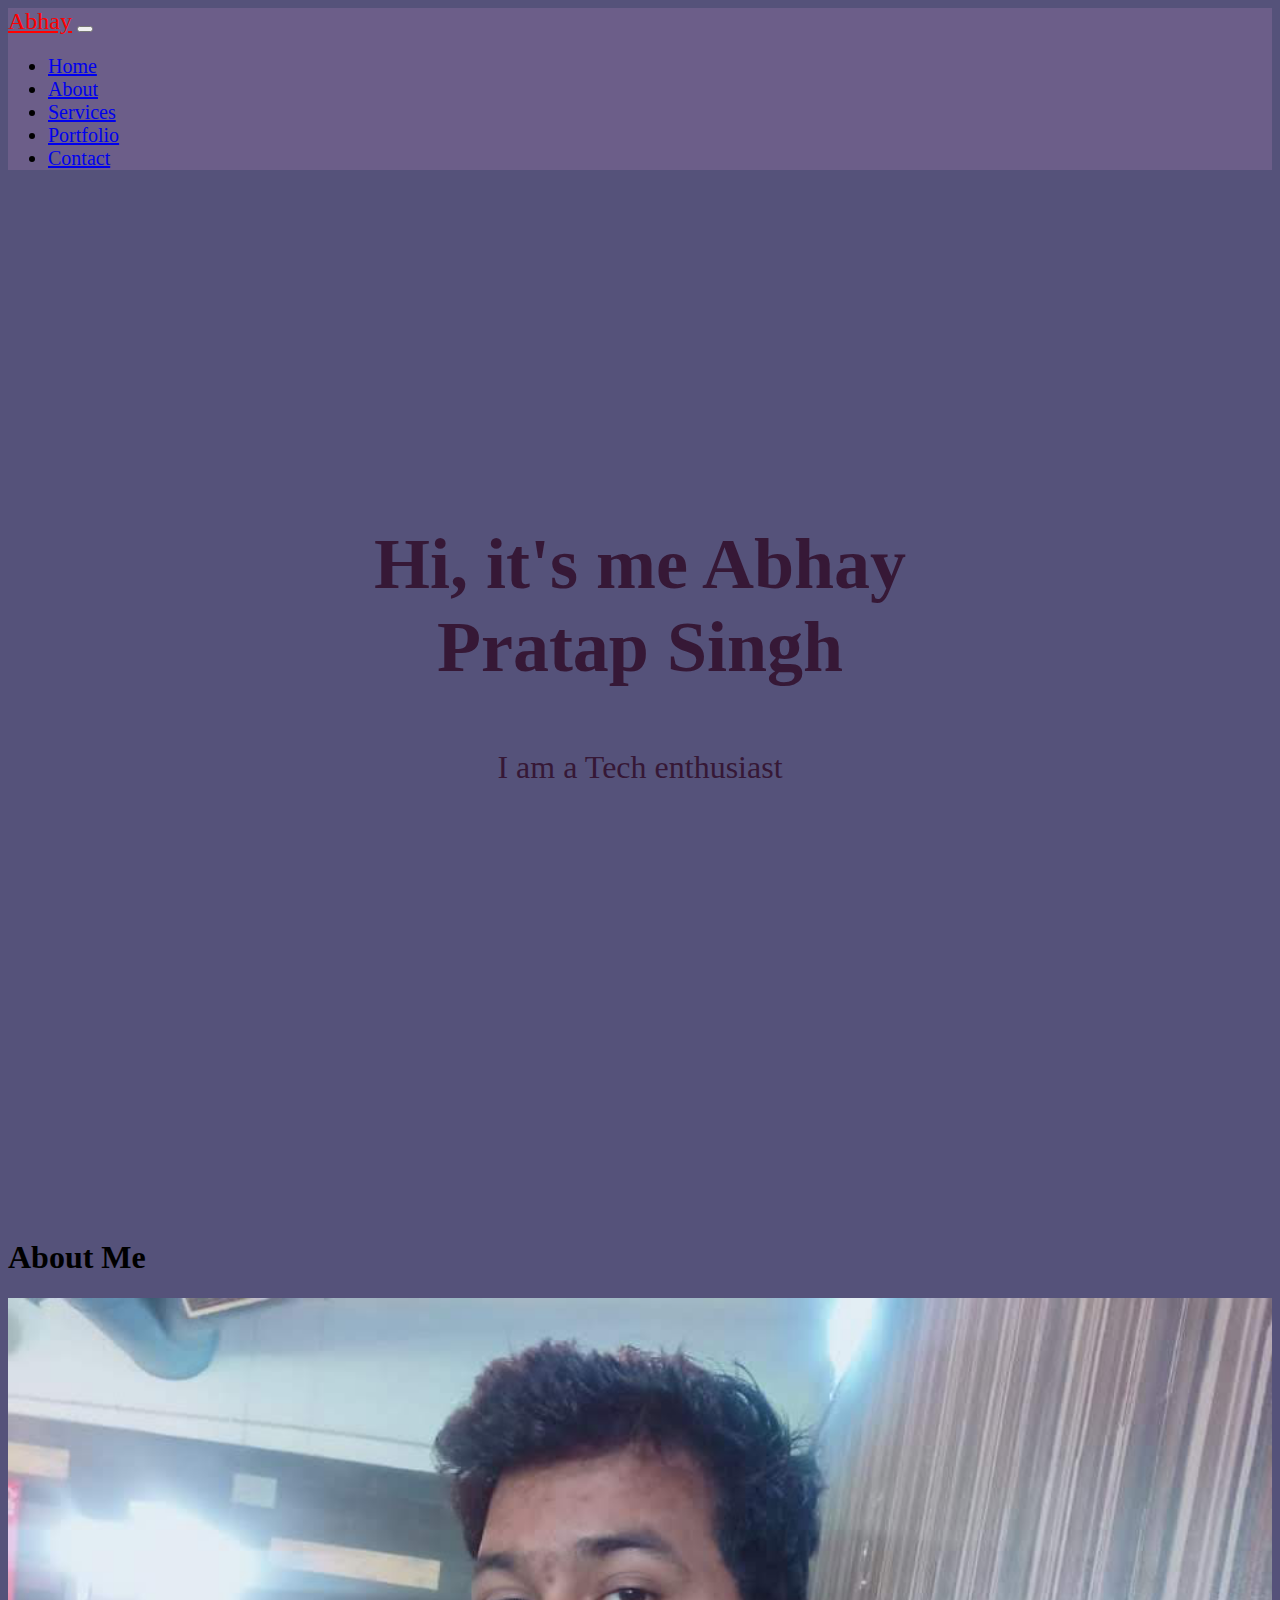
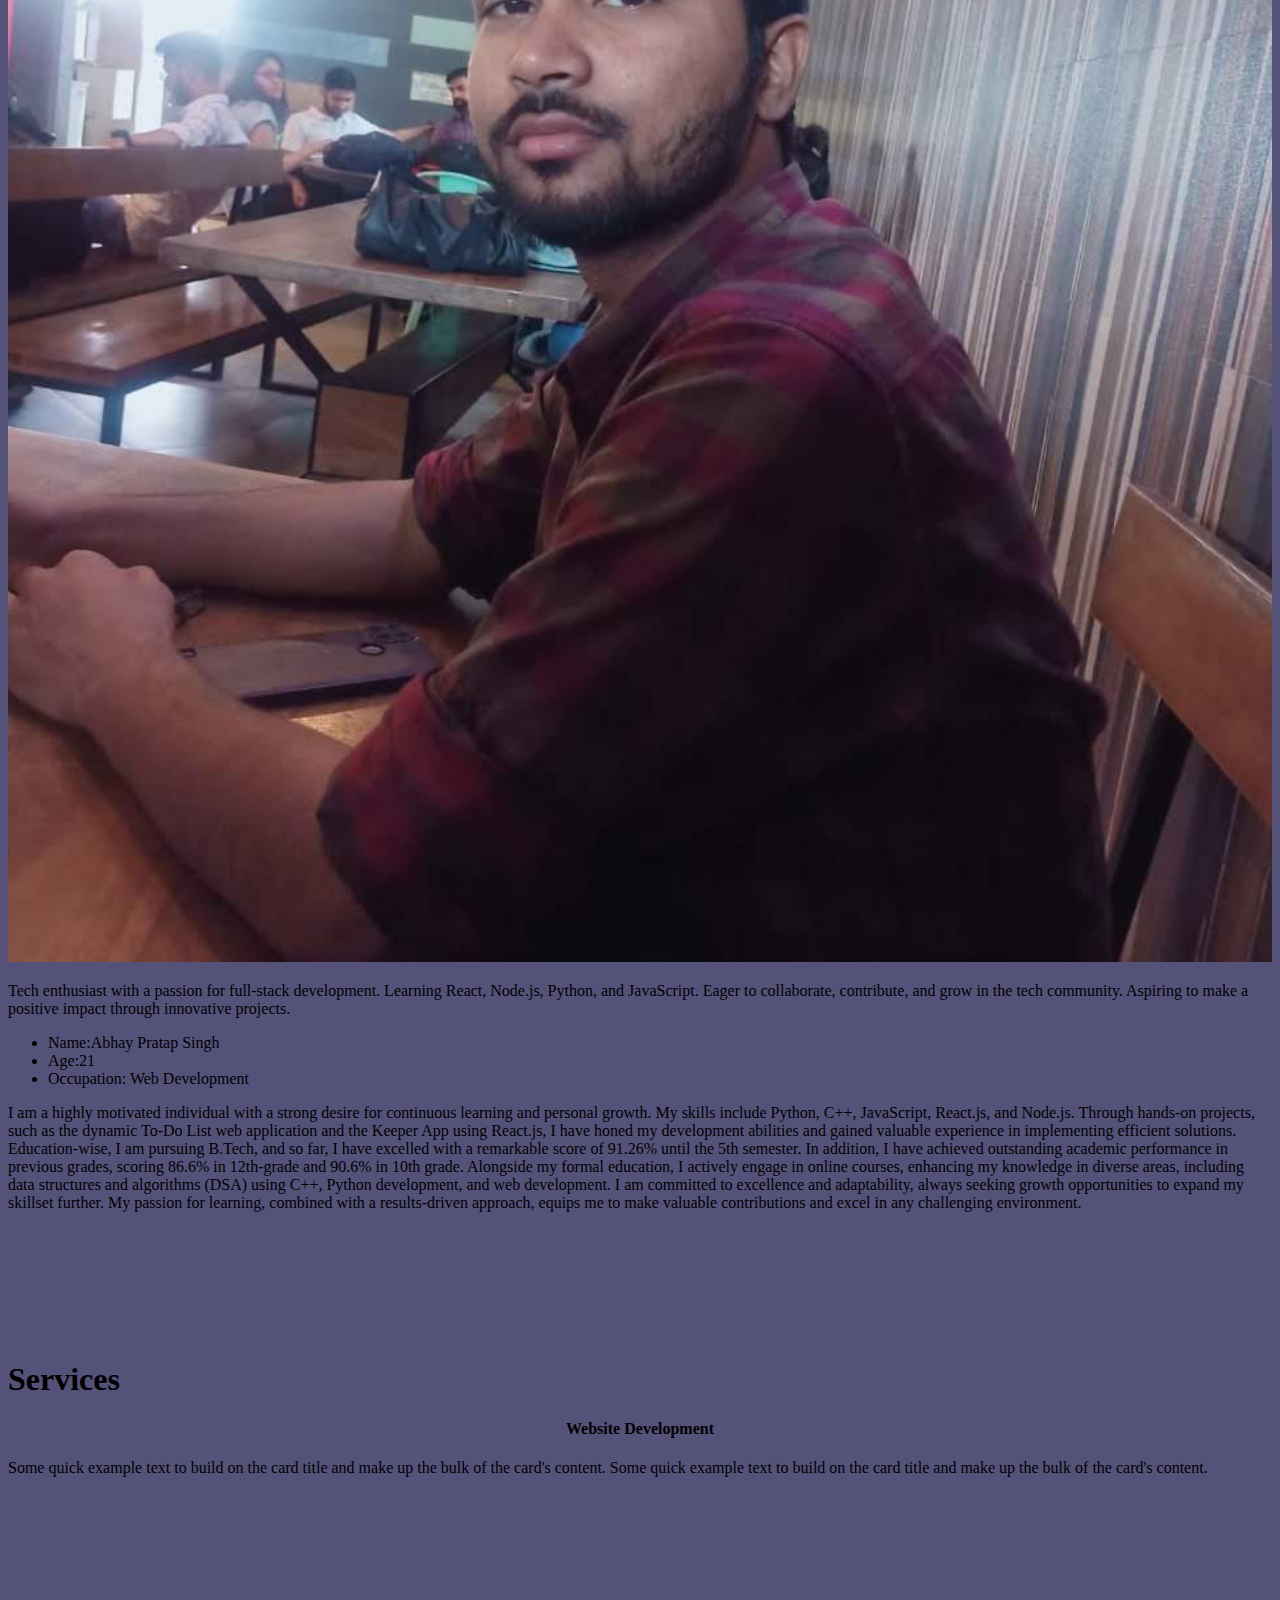
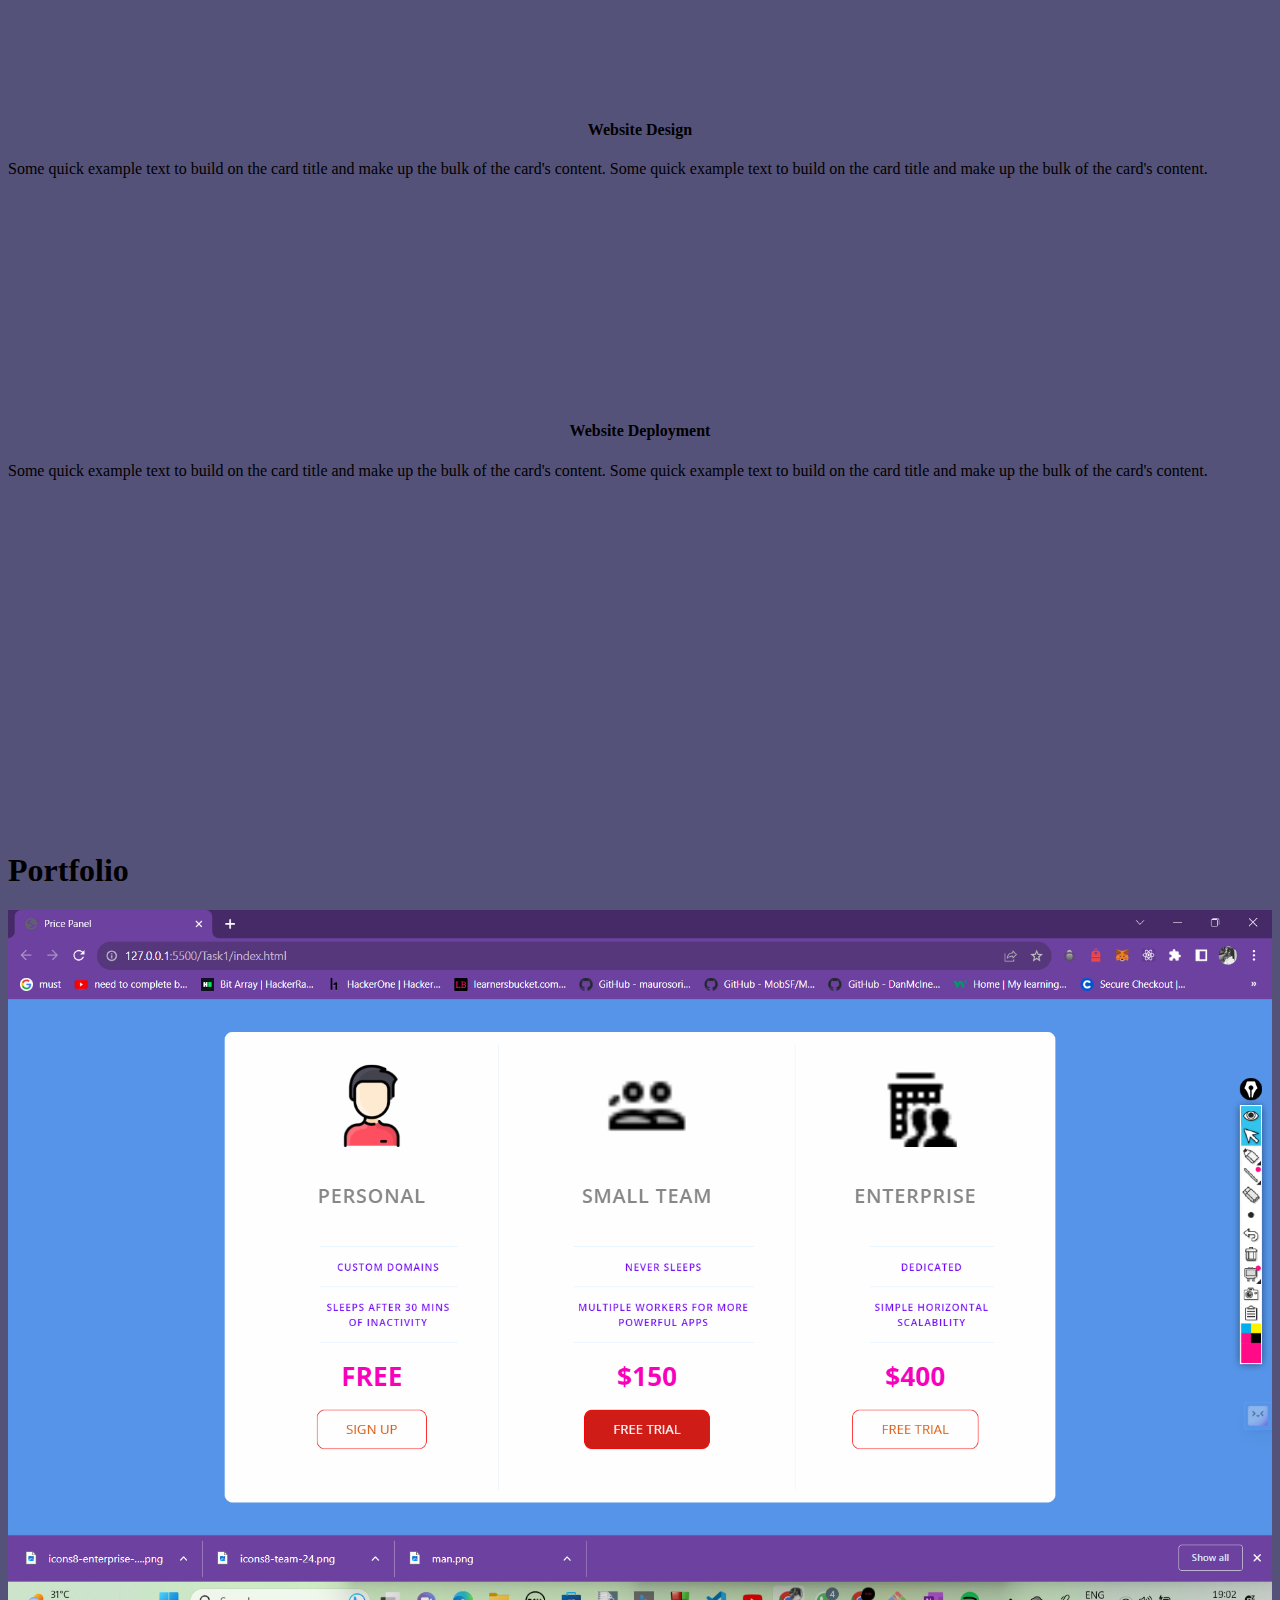
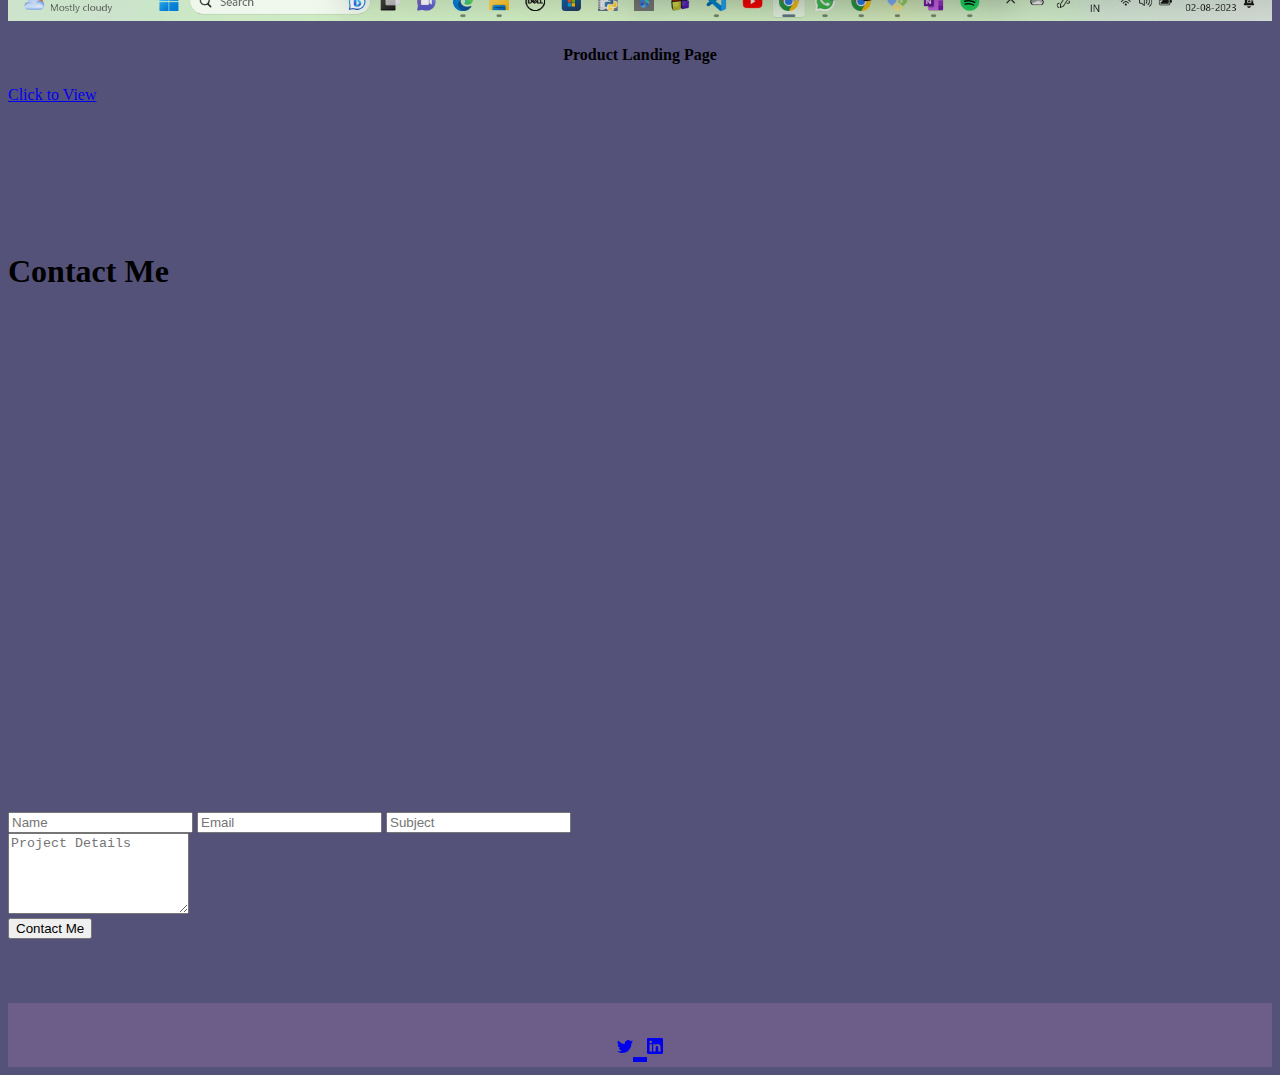
==== commit 7ea6ca14: "css changed" ====
--- a/Task2/index.html
+++ b/Task2/index.html
@@ -153,11 +153,7 @@
                         <div class="card-body">
                             <h4 class="card-title text-success">Product Landing Page</h4>
                             <div class="text-center">
-<<<<<<< HEAD
                                 <a href="https://aps269.github.io/OBISIP-Internship/Task2/index.html" target="_blank" class="btn btn-success">Click to
-=======
-                                <a href="https://aps269.github.io/OBISIP-Internship/Task1/index.html" target="_blank" class="btn btn-success">Click to
->>>>>>> 9da3f7c17a658e962d2d319ada63bd652631dc22
                                     View</a>
                             </div>
                         </div>
@@ -243,4 +239,4 @@
 
 </body>
 
-</html>
+</html>